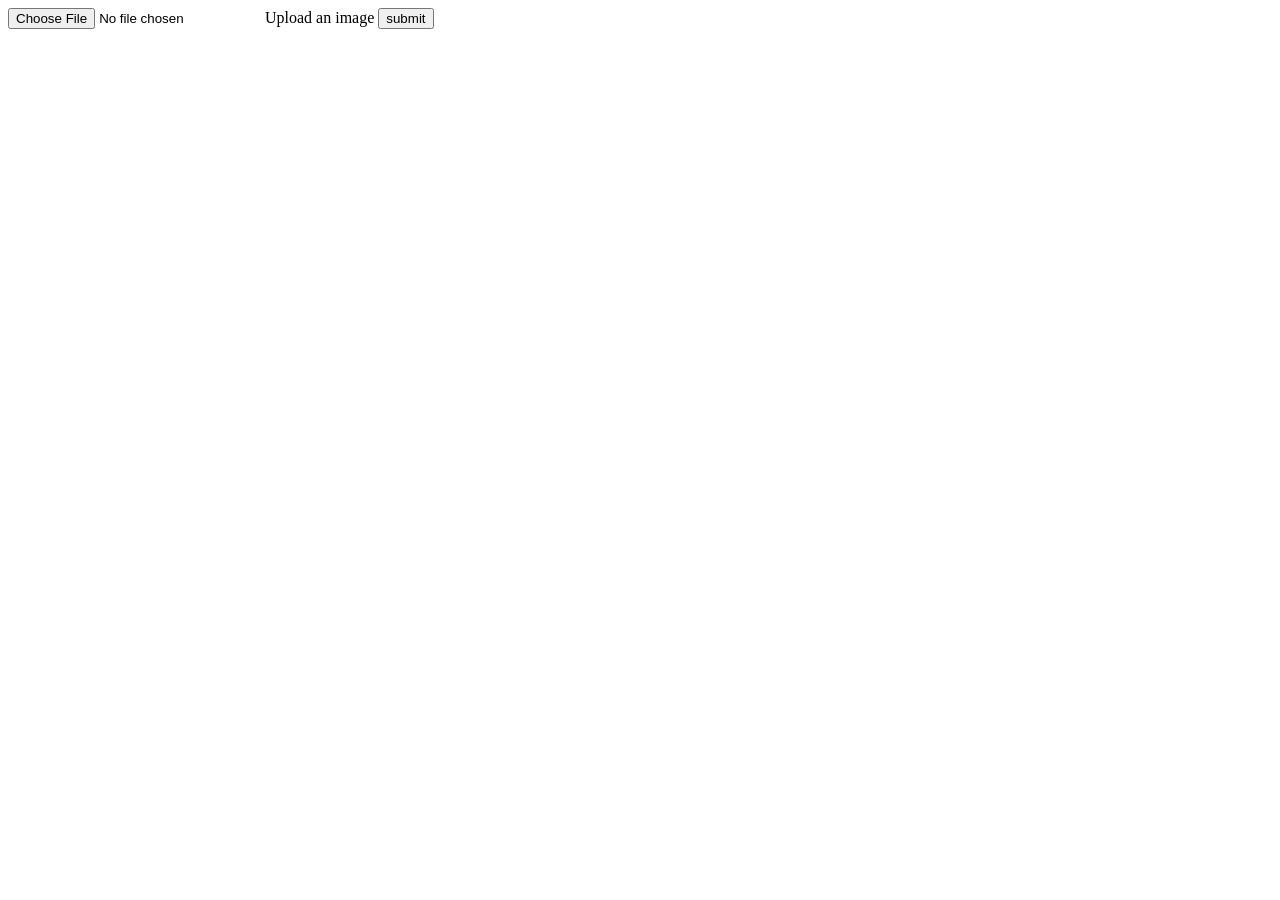
==== bg-web/src/main/resources/site/index.html @ a440c38e "Adding a very basic web UI. Compression is currently fractured into two separate implementations" ====
<!DOCTYPE html>
  <html lang="en">
  <head>
    <meta charset="UTF-8">
    <title>Boondoggle</title>
  </head>
  <body>
    <form action="/api/upload" enctype="multipart/form-data" method="post">
    	<input type="file" name="image_upload" value="image_upload" id="image_upload">
    	<label for="fileupload">Upload an image</label>
		<input type="submit" value="submit">
    </form>
  </body>
</html>
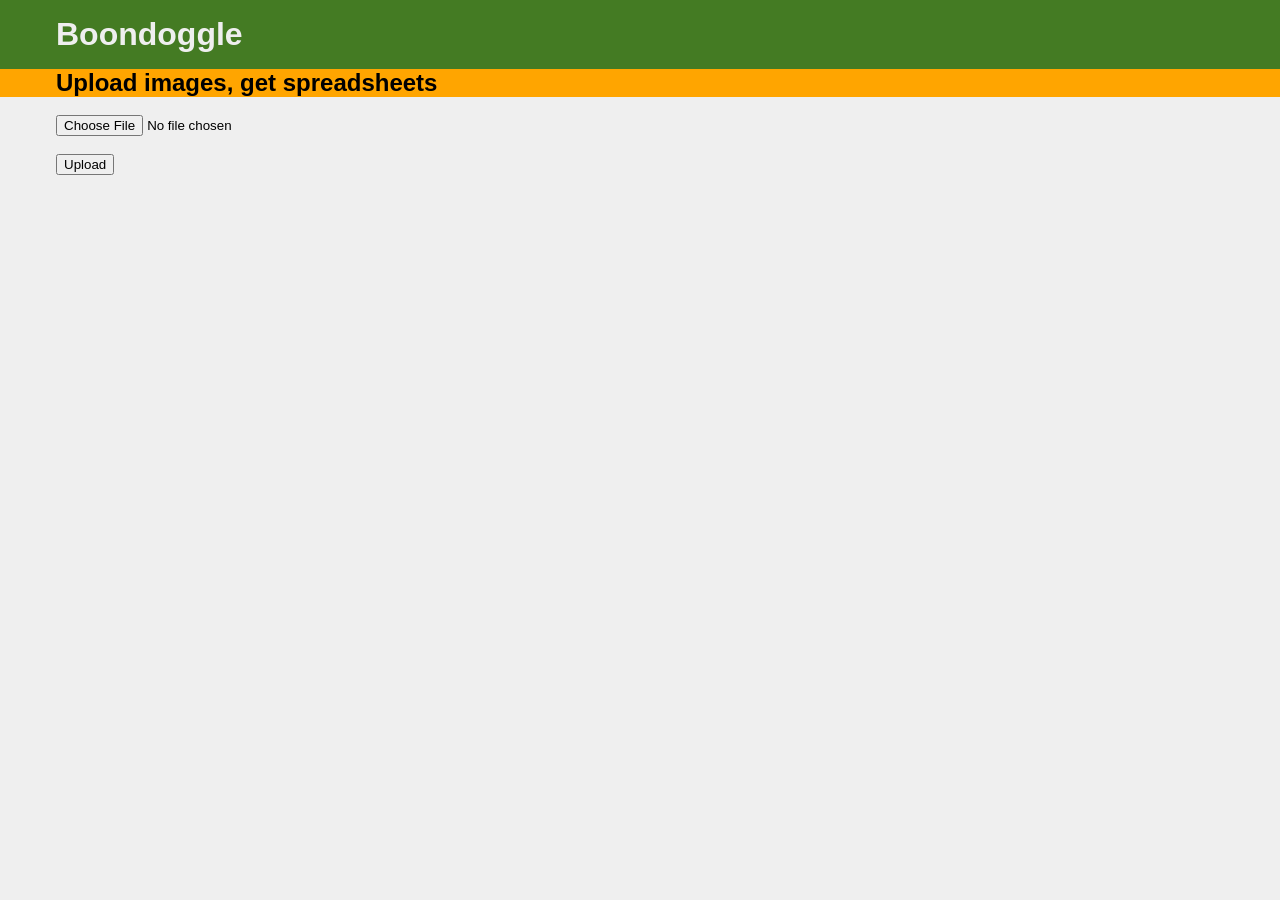
==== commit dd39ef2c: "Styling up the web front page Super-basic inline styling on the image upload webpage" ====
--- a/bg-web/src/main/resources/site/index.html
+++ b/bg-web/src/main/resources/site/index.html
@@ -2,13 +2,61 @@
   <html lang="en">
   <head>
     <meta charset="UTF-8">
+    <meta name="theme-color" content="#447b23" />
     <title>Boondoggle</title>
+    <style>
+    	body {
+    		margin: 0;
+    		background-color: #EFEFEF;
+    		font-family: -apple-system, BlinkMacSystemFont, "Segoe UI", Roboto, "Helvetica Neue", Arial, sans-serif;
+    	}
+    	
+    	body > * {
+    		padding-left: 56px;
+    	}
+    	
+    	form > span > * {
+    		display: block;
+    	}
+    	
+    	form > span {
+    		margin: 2em;
+    	}
+    	
+    	h1 {
+    		margin: 0;
+    		padding-top: 0.5em;
+    		padding-bottom: 0.5em;
+    		background-color: #447b23;
+    		color: #EFEFEF;
+    	}
+    	
+    	h2 {
+    		margin: 0;
+    		background-color: #FFA500;
+    	}
+    	
+    	form > span > label {
+    		display: none;
+    	}
+    </style>
   </head>
   <body>
+  	<h1>
+  		Boondoggle
+  	</h1>
+  	<h2>
+  		Upload images, get spreadsheets
+  	</h2>
     <form action="/api/upload" enctype="multipart/form-data" method="post">
-    	<input type="file" name="image_upload" value="image_upload" id="image_upload">
-    	<label for="fileupload">Upload an image</label>
-		<input type="submit" value="submit">
+    	<span>
+    		<label for="image_upload">Choose a file</label>
+	    	<input type="file" name="image_upload" value="image_upload" id="image_upload">    	
+    	</span>
+    	<span>
+	    	<label for="fileupload">Upload</label>
+			<input type="submit" value="Upload">
+    	</span>
     </form>
   </body>
 </html>
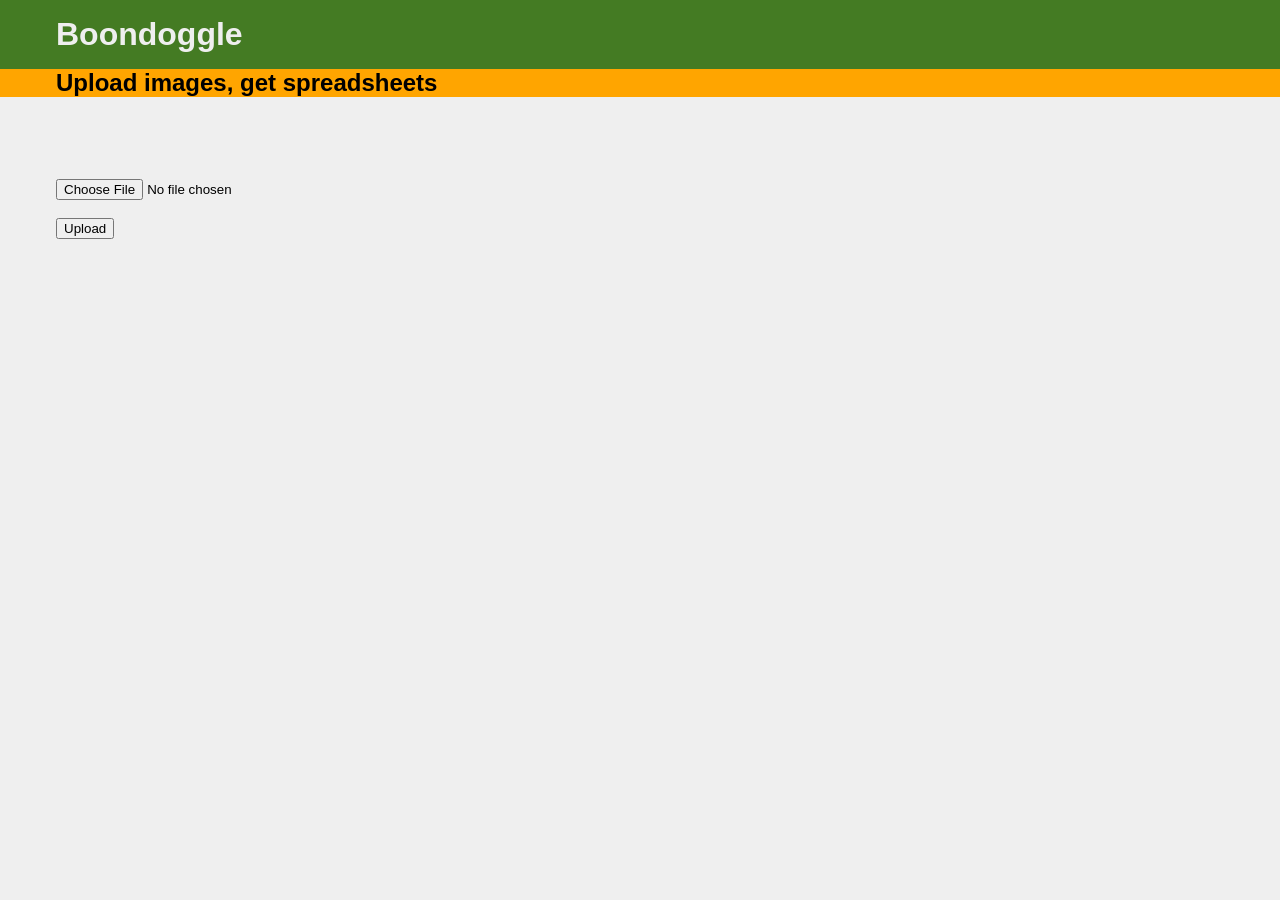
==== commit 6b0c9ebc: "Adding very basic error feedback to web app" ====
--- a/bg-web/src/main/resources/site/index.html
+++ b/bg-web/src/main/resources/site/index.html
@@ -39,6 +39,16 @@
     	form > span > label {
     		display: none;
     	}
+    	
+    	#message {
+    		padding: 1em;
+    		min-height: 2em;
+    	}
+    	
+    	.hide_message {
+		  opacity: 0;
+		  transition: opacity 0.5s linear;
+		}
     </style>
   </head>
   <body>
@@ -48,6 +58,7 @@
   	<h2>
   		Upload images, get spreadsheets
   	</h2>
+  	<div id="message"></div>
     <form action="/api/upload" enctype="multipart/form-data" method="post">
     	<span>
     		<label for="image_upload">Choose a file</label>
@@ -58,5 +69,20 @@
 			<input type="submit" value="Upload">
     	</span>
     </form>
+    <script>
+    	(() => {
+	    	const showAlert = (text) => {
+	    		const element = document.getElementById('message')
+	    		element.textContent = text
+	    		setTimeout(() => {
+	    			element.className = 'hide_message'
+    			}, 5000)
+	    	}
+	    	
+	    	const params = new URL(document.location).searchParams
+	    	if (params.get('error'))
+	    		showAlert('Your image could not be converted')
+    	})()
+    </script>
   </body>
 </html>
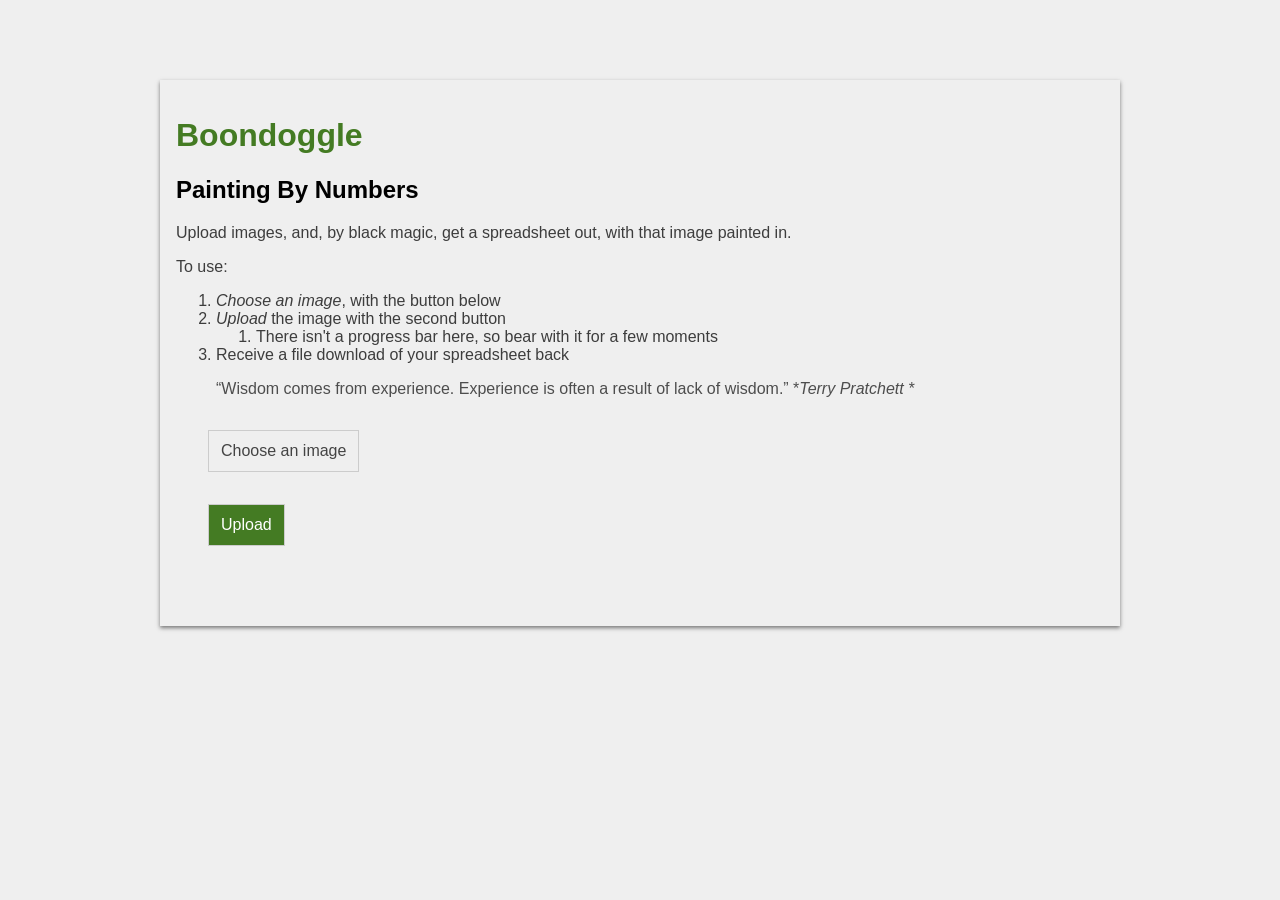
==== commit 106d8ab2: "General housekeeping 1. Adding a dockerised version of the web tool, this should make quickstart act" ====
--- a/bg-web/src/main/resources/site/index.html
+++ b/bg-web/src/main/resources/site/index.html
@@ -1,88 +1,137 @@
 <!DOCTYPE html>
-  <html lang="en">
+<html lang="en">
   <head>
-    <meta charset="UTF-8">
+    <meta charset="UTF-8" />
     <meta name="theme-color" content="#447b23" />
     <title>Boondoggle</title>
     <style>
-    	body {
-    		margin: 0;
-    		background-color: #EFEFEF;
-    		font-family: -apple-system, BlinkMacSystemFont, "Segoe UI", Roboto, "Helvetica Neue", Arial, sans-serif;
-    	}
-    	
-    	body > * {
-    		padding-left: 56px;
-    	}
-    	
-    	form > span > * {
-    		display: block;
-    	}
-    	
-    	form > span {
-    		margin: 2em;
-    	}
-    	
-    	h1 {
-    		margin: 0;
-    		padding-top: 0.5em;
-    		padding-bottom: 0.5em;
-    		background-color: #447b23;
-    		color: #EFEFEF;
-    	}
-    	
-    	h2 {
-    		margin: 0;
-    		background-color: #FFA500;
-    	}
-    	
-    	form > span > label {
-    		display: none;
-    	}
-    	
-    	#message {
-    		padding: 1em;
-    		min-height: 2em;
-    	}
-    	
-    	.hide_message {
-		  opacity: 0;
-		  transition: opacity 0.5s linear;
-		}
+      body {
+        margin: 5em auto;
+        max-width: 60em;
+        background-color: #efefef;
+        font-family: -apple-system, BlinkMacSystemFont, "Segoe UI", Roboto,
+          "Helvetica Neue", Arial, sans-serif;
+      }
+
+      form > div {
+        margin: 2em;
+      }
+
+      .card {
+        box-shadow: rgba(0, 0, 0, 0.5) 0px 2px 4px 0px;
+        margin: 5em 0em;
+        padding: 1em;
+      }
+
+      h1 {
+        color: #447b23;
+      }
+
+      .instructions {
+        color: #3d3d3d;
+      }
+
+      .instructions blockquote {
+        color: #4d4d4d;
+      }
+
+      input[type="file"] {
+        display: none;
+      }
+
+      .file-input,
+      form input {
+        border: 1px solid #ccc;
+        display: inline-block;
+        padding: 6px 12px;
+        cursor: pointer;
+        font-weight: 500;
+        line-height: 1.75;
+        font-size: 1em;
+        color: #444;
+        /* Really? */
+        font-family: -apple-system, BlinkMacSystemFont, "Segoe UI", Roboto,
+          "Helvetica Neue", Arial, sans-serif;
+      }
+
+      form input.primary {
+        color: #fff;
+        background-color: #447b23;
+      }
+
+      #message {
+        padding: 1em;
+      }
+
+      .hide_message {
+        opacity: 0;
+        transition: opacity 0.5s linear;
+      }
     </style>
   </head>
   <body>
-  	<h1>
-  		Boondoggle
-  	</h1>
-  	<h2>
-  		Upload images, get spreadsheets
-  	</h2>
-  	<div id="message"></div>
-    <form action="/api/upload" enctype="multipart/form-data" method="post">
-    	<span>
-    		<label for="image_upload">Choose a file</label>
-	    	<input type="file" name="image_upload" value="image_upload" id="image_upload">    	
-    	</span>
-    	<span>
-	    	<label for="fileupload">Upload</label>
-			<input type="submit" value="Upload">
-    	</span>
-    </form>
+    <main class="card">
+      <h1>Boondoggle</h1>
+      <h2>Painting By Numbers</h2>
+      <div class="instructions">
+        <p>
+          Upload images, and, by black magic, get a spreadsheet out, with that
+          image painted in.
+        </p>
+        <p>To use:</p>
+        <ol>
+          <li><em>Choose an image</em>, with the button below</li>
+          <li>
+            <em>Upload</em> the image with the second button
+            <ol>
+              <li>
+                There isn't a progress bar here, so bear with it for a few
+                moments
+              </li>
+            </ol>
+          </li>
+          <li>Receive a file download of your spreadsheet back</li>
+        </ol>
+        <blockquote>
+          <p>
+            “Wisdom comes from experience. Experience is often a result of lack
+            of wisdom.” *<em>Terry Pratchett *</em>
+          </p>
+        </blockquote>
+      </div>
+
+      <form action="/api/upload" enctype="multipart/form-data" method="post">
+        <div>
+          <label for="image_upload" class="file-input">Choose an image</label>
+          <input
+            type="file"
+            name="image_upload"
+            value="image_upload"
+            id="image_upload"
+          />
+        </div>
+        <div>
+          <input class="primary" type="submit" value="Upload" />
+        </div>
+      </form>
+
+      <div id="message"></div>
+    </main>
+
     <script>
-    	(() => {
-	    	const showAlert = (text) => {
-	    		const element = document.getElementById('message')
-	    		element.textContent = text
-	    		setTimeout(() => {
-	    			element.className = 'hide_message'
-    			}, 5000)
-	    	}
-	    	
-	    	const params = new URL(document.location).searchParams
-	    	if (params.get('error'))
-	    		showAlert('Your image could not be converted')
-    	})()
+      const showAlert = (text) => {
+        const element = document.getElementById("message");
+        element.textContent = text;
+        setTimeout(() => {
+          element.className = "hide_message";
+        }, 5000);
+      };
+
+      // If there was an error uploading, a query parameter gets appended
+      const params = new URL(document.location).searchParams;
+      if (params.get("error")) {
+        showAlert("Your image could not be converted");
+      }
     </script>
   </body>
 </html>
